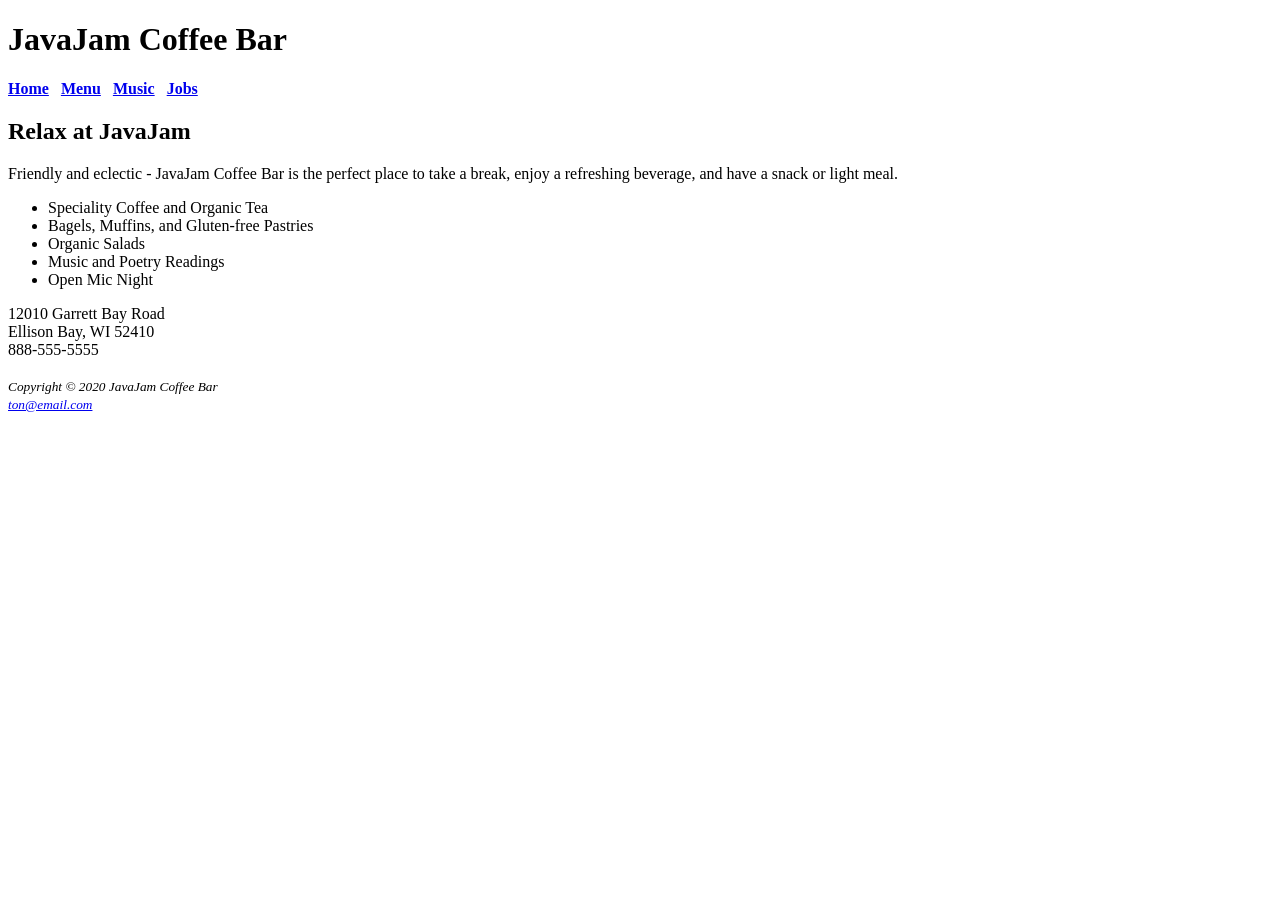
==== ch02/index.html @ 6fa78f77 "cc" ====
<!DOCTYPE html>
<html lang="en">
<head>
  <meta charset="UTF-8">
  <meta name="viewport" content="width=device-width, initial-scale=1.0">
  <title>JavaJam Coffee Bar</title>
</head>
<body>
  <header>
    <h1>JavaJam Coffee Bar</h1>
  </header>
  <nav>
    <b><a href="index.html">Home</a> &nbsp;
      <a href="menu.html">Menu</a> &nbsp;
      <a href="music.html">Music</a> &nbsp;
      <a href="jobs.html">Jobs</a>
    </b>
  </nav>
  <main>
    <h2>Relax at JavaJam</h2>
    <p>
      Friendly and eclectic - JavaJam Coffee Bar
      is the perfect place to take a break, enjoy
      a refreshing beverage, and have a snack or
      light meal.
    </p>
    <ul>
      <li>Speciality Coffee and Organic Tea</li>
      <li>Bagels, Muffins, and Gluten-free Pastries</li>
      <li>Organic Salads</li>
      <li>Music and Poetry Readings</li>
      <li>Open Mic Night</li>
    </ul>
    <div>
      12010 Garrett Bay Road<br>
      Ellison Bay, WI 52410<br>
      888-555-5555<br><br>
    </div>
  </main>
  <footer>
    <small><i>Copyright &copy; 2020 JavaJam Coffee Bar<br>
      <a href="mailto:ton@email.com">ton@email.com</a>
    </i></small>
  </footer>
</body>
</html>
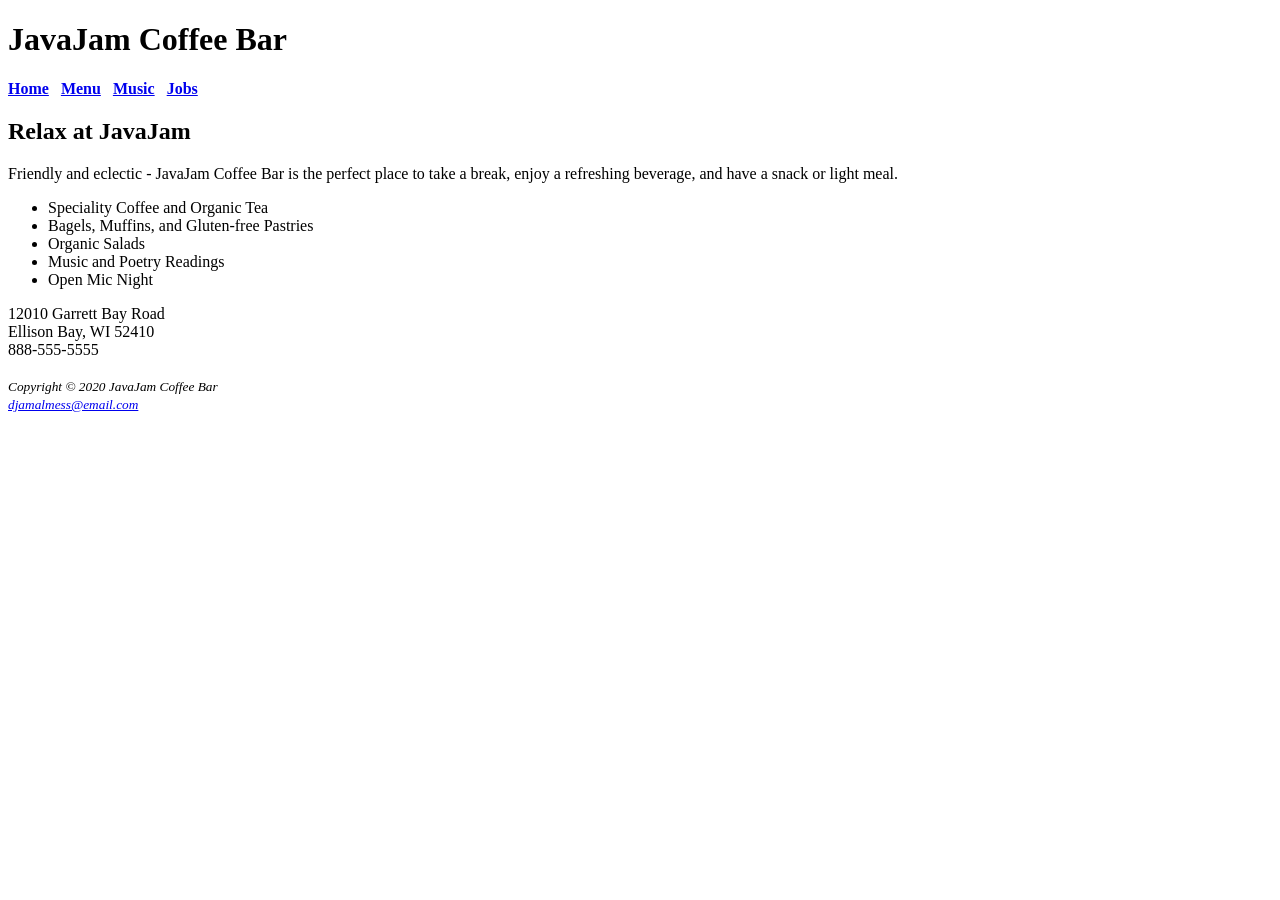
==== commit 794373e0: "add mail" ====
--- a/ch02/index.html
+++ b/ch02/index.html
@@ -39,7 +39,7 @@
   </main>
   <footer>
     <small><i>Copyright &copy; 2020 JavaJam Coffee Bar<br>
-      <a href="mailto:ton@email.com">ton@email.com</a>
+      <a href="mailto:djamalmess@email.com">djamalmess@email.com</a>
     </i></small>
   </footer>
 </body>
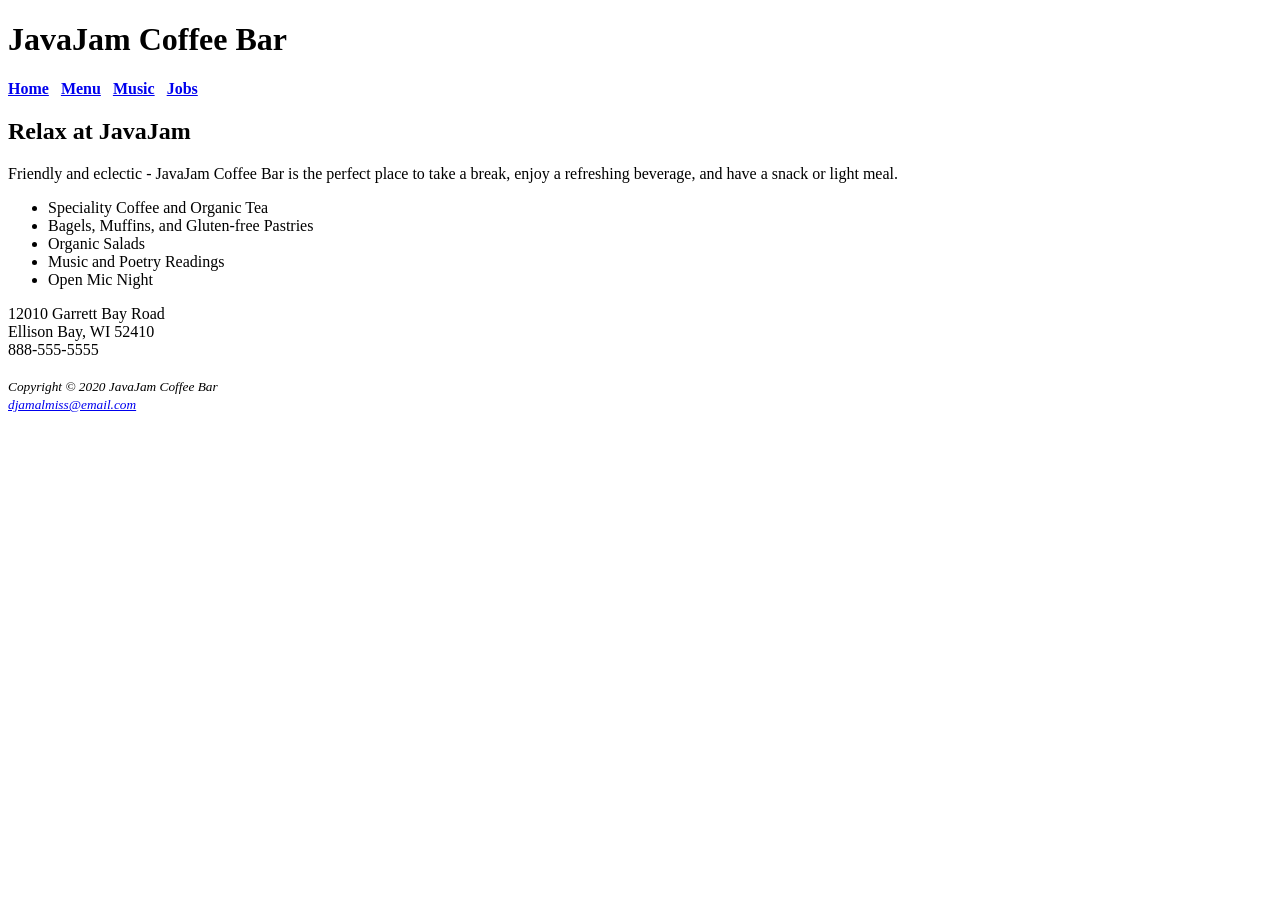
==== commit 987b559a: "change name in mail" ====
--- a/ch02/index.html
+++ b/ch02/index.html
@@ -39,7 +39,7 @@
   </main>
   <footer>
     <small><i>Copyright &copy; 2020 JavaJam Coffee Bar<br>
-      <a href="mailto:djamalmess@email.com">djamalmess@email.com</a>
+      <a href="mailto:djamalmiss@email.com">djamalmiss@email.com</a>
     </i></small>
   </footer>
 </body>
